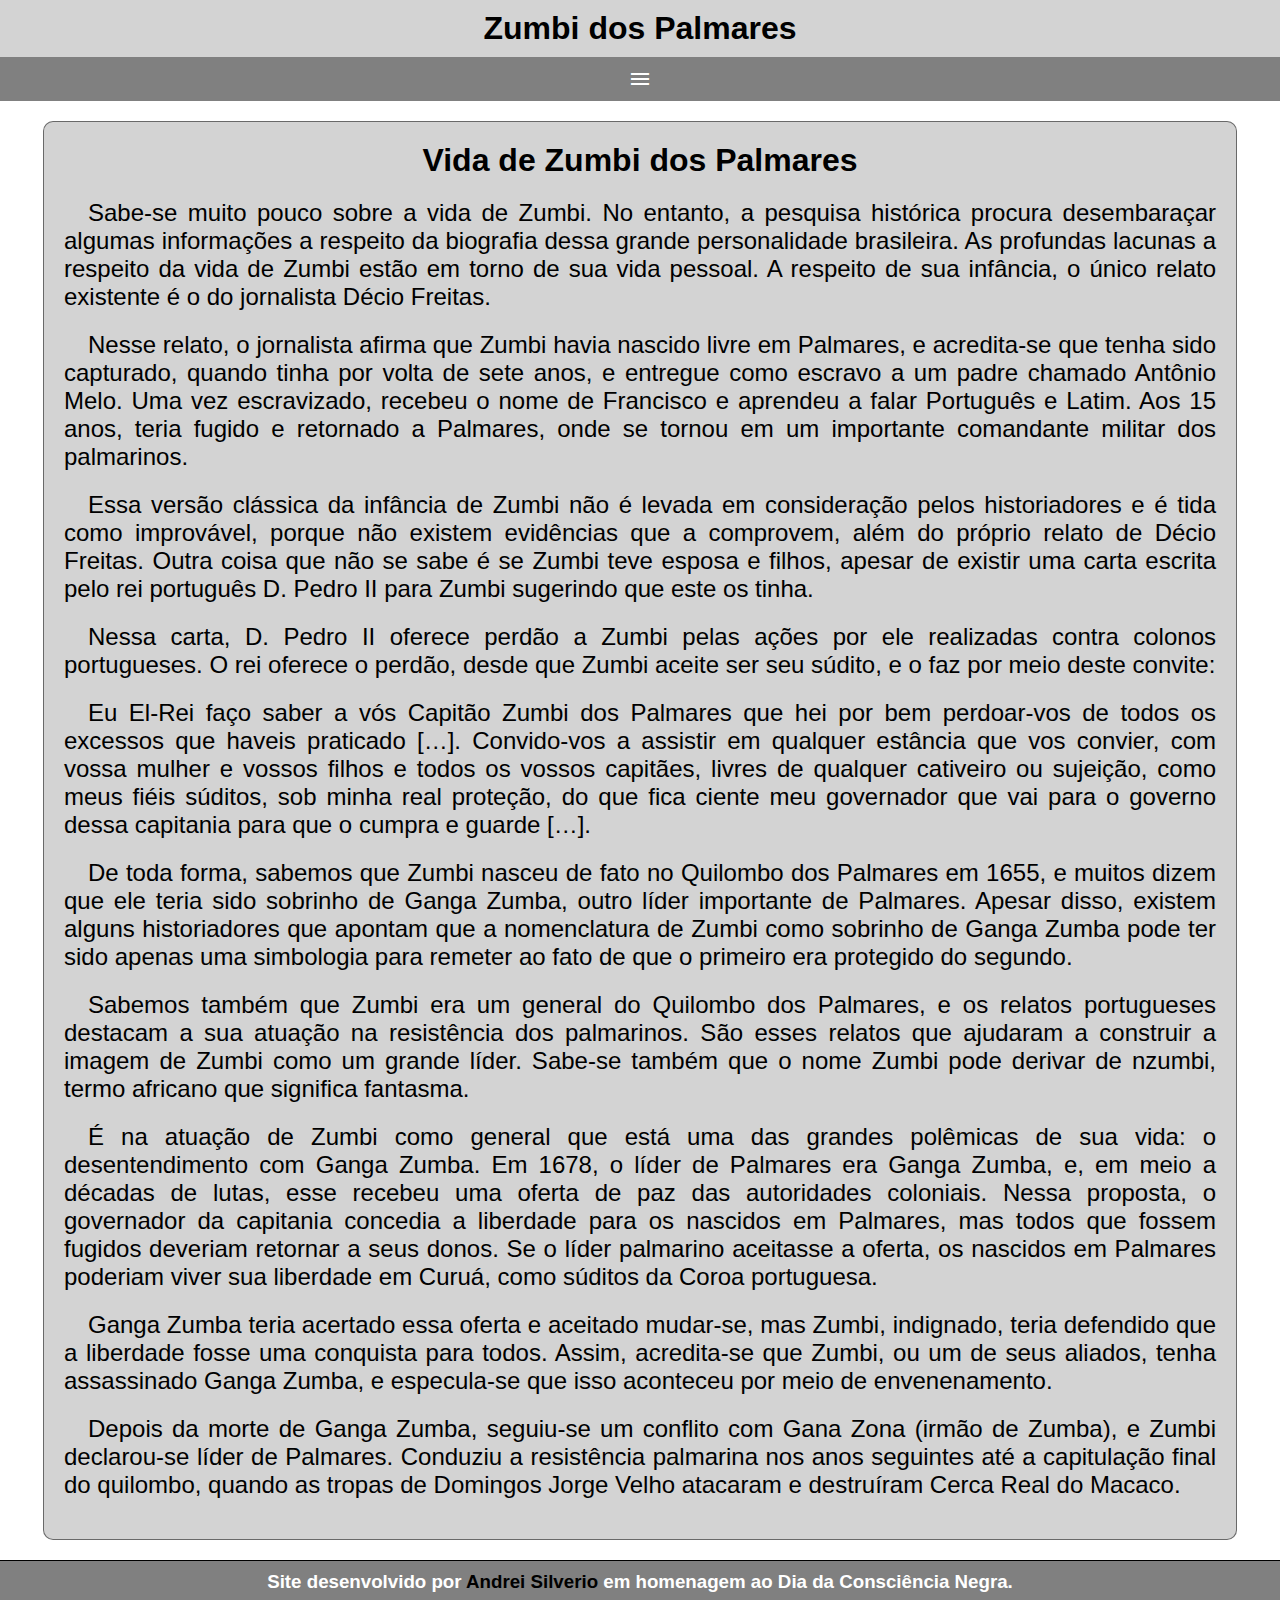
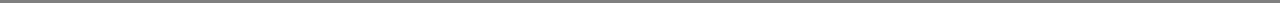
==== index2.html @ c45f560c "finalizado projeto mobile first" ====
<!DOCTYPE html>
<html lang="pt-br">
<head>
    <meta charset="UTF-8">
    <meta name="viewport" content="width=device-width, initial-scale=1.0">
    <title>Vida de Zumbi dos Palmares</title>
    <link href="https://fonts.googleapis.com/icon?family=Material+Icons" rel="stylesheet">
    <link rel="stylesheet" href="estilos/style.css" media="all">
</head>
<body>
    <header>
        <h1>Zumbi dos Palmares</h1>

        <span id="burguer" class="material-icons" onclick="clickMenu()">menu</span>

        <menu id="itens">
            <ul>
                <li><a href="index.html" target="_self">Quilombo dos Palmares</a></li>
                <li><a href="index2.html" target="_self">Vida de Zumbi dos Palmares</a></li>
                <li><a href="index3.html" target="_self">Morte de Zumbi do Palmares</a></li>
            </ul>
        </menu>
    </header>

    <main>
        <article>

            <h2>Vida de Zumbi dos Palmares</h2>

            <p>Sabe-se muito pouco sobre a vida de Zumbi. No entanto, a pesquisa histórica procura desembaraçar algumas informações a respeito da biografia dessa grande personalidade brasileira. As profundas lacunas a respeito da vida de Zumbi estão em torno de sua vida pessoal. A respeito de sua infância, o único relato existente é o do jornalista Décio Freitas.</p>
            <p>Nesse relato, o jornalista afirma que Zumbi havia nascido livre em Palmares, e acredita-se que tenha sido capturado, quando tinha por volta de sete anos, e entregue como escravo a um padre chamado Antônio Melo. Uma vez escravizado, recebeu o nome de Francisco e aprendeu a falar Português e Latim. Aos 15 anos, teria fugido e retornado a Palmares, onde se tornou em um importante comandante militar dos palmarinos.</p>
            <p>Essa versão clássica da infância de Zumbi não é levada em consideração pelos historiadores e é tida como improvável, porque não existem evidências que a comprovem, além do próprio relato de Décio Freitas. Outra coisa que não se sabe é se Zumbi teve esposa e filhos, apesar de existir uma carta escrita pelo rei português D. Pedro II para Zumbi sugerindo que este os tinha.</p>
            <p>Nessa carta, D. Pedro II oferece perdão a Zumbi pelas ações por ele realizadas contra colonos portugueses. O rei oferece o perdão, desde que Zumbi aceite ser seu súdito, e o faz por meio deste convite:</p>
            <p>Eu El-Rei faço saber a vós Capitão Zumbi dos Palmares que hei por bem perdoar-vos de todos os excessos que haveis praticado […]. Convido-vos a assistir em qualquer estância que vos convier, com vossa mulher e vossos filhos e todos os vossos capitães, livres de qualquer cativeiro ou sujeição, como meus fiéis súditos, sob minha real proteção, do que fica ciente meu governador que vai para o governo dessa capitania para que o cumpra e guarde […].</p>
            <p>De toda forma, sabemos que Zumbi nasceu de fato no Quilombo dos Palmares em 1655, e muitos dizem que ele teria sido sobrinho de Ganga Zumba, outro líder importante de Palmares. Apesar disso, existem alguns historiadores que apontam que a nomenclatura de Zumbi como sobrinho de Ganga Zumba pode ter sido apenas uma simbologia para remeter ao fato de que o primeiro era protegido do segundo.</p>
            <p>Sabemos também que Zumbi era um general do Quilombo dos Palmares, e os relatos portugueses destacam a sua atuação na resistência dos palmarinos. São esses relatos que ajudaram a construir a imagem de Zumbi como um grande líder. Sabe-se também que o nome Zumbi pode derivar de nzumbi, termo africano que significa fantasma.</p>
            <p>É na atuação de Zumbi como general que está uma das grandes polêmicas de sua vida: o desentendimento com Ganga Zumba. Em 1678, o líder de Palmares era Ganga Zumba, e, em meio a décadas de lutas, esse recebeu uma oferta de paz das autoridades coloniais. Nessa proposta, o governador da capitania concedia a liberdade para os nascidos em Palmares, mas todos que fossem fugidos deveriam retornar a seus donos. Se o líder palmarino aceitasse a oferta, os nascidos em Palmares poderiam viver sua liberdade em Curuá, como súditos da Coroa portuguesa.</p>
            <p>Ganga Zumba teria acertado essa oferta e aceitado mudar-se, mas Zumbi, indignado, teria defendido que a liberdade fosse uma conquista para todos. Assim, acredita-se que Zumbi, ou um de seus aliados, tenha assassinado Ganga Zumba, e especula-se que isso aconteceu por meio de envenenamento.</p>
            <p>Depois da morte de Ganga Zumba, seguiu-se um conflito com Gana Zona (irmão de Zumba), e Zumbi declarou-se líder de Palmares. Conduziu a resistência palmarina nos anos seguintes até a capitulação final do quilombo, quando as tropas de Domingos Jorge Velho atacaram e destruíram Cerca Real do Macaco.</p>

        </article>
    </main>

    <footer>
        <h3>Site desenvolvido por <a href="https://github.com/andreisilverio" target="_blank">Andrei Silverio</a> em homenagem ao Dia da Consciência Negra.</h3>
    </footer>

    <script>

        function clickMenu() {
            if (itens.style.display == 'block') {
                itens.style.display = 'none'
            } else {
                itens.style.display = 'block'
            }
        }
    </script>

</body>
</html>
---- estilos/style.css ----
@charset "UTF-8";

* {
    padding: 0%;
    margin: 0%;
}

body {
    font-family: Arial, Helvetica, sans-serif;
}

header {
    background-color: white;
}

header h1 {
    font-family: 'Lucida Sans', 'Lucida Sans Regular', 'Lucida Grande', 'Lucida Sans Unicode', Verdana, sans-serif;
    background-color: lightgray;
    font-size: 2em;
    padding: 10px;
    color: black;
    text-align: center;
}

#burguer {
    color: white;
    background-color: gray;
    display: block;
    text-align: center;
    padding: 10px;
    cursor: pointer;
}

#burguer:hover {
    background-color: lightsteelblue;
    color: black;
    transition: 1s;
}

menu {
    display: none;
}

menu ul {
    list-style-type: none;
   
}

menu  ul li a {
    background-color: darkgray;
    border-top: 1px solid black;
    font-size: 1.5em;
    padding: 10px;
    text-decoration: none;
    color: black;
    display: block;
    text-align: center;
}

menu ul li a:hover {
    background-color: lightslategray;
    transition: 1s;
    color: white;
}

main {
    width: 90vw;
    background-color: lightgrey;
    margin: auto;
    padding: 20px;
    margin-top: 20px;
    border-radius: 10px;
    border: 1px solid rgba(0, 0, 0, 0.5);
}

article h2 {
    font-family: 'Lucida Sans', 'Lucida Sans Regular', 'Lucida Grande', 'Lucida Sans Unicode', Verdana, sans-serif;
    margin-bottom: 20px;
    font-size: 2em;
    text-align: center;
}

article p {
    font-size: 1.5em;
    text-align: justify;
    text-indent: 1em;
    margin-bottom: 20px
}

footer {
    font-family: 'Lucida Sans', 'Lucida Sans Regular', 'Lucida Grande', 'Lucida Sans Unicode', Geneva, Verdana, sans-serif;
    border-top: 1px solid black;
    padding: 10px;
    text-align: center;
    background-color: gray;
    font-size: 1em;
    margin-top: 20px;
    color: white;
}

footer h3 a {
    text-decoration: none;
    color: black;

}

footer h3 a:hover {
    text-decoration: underline;
    color: darkred;
    transition: 1s;
}
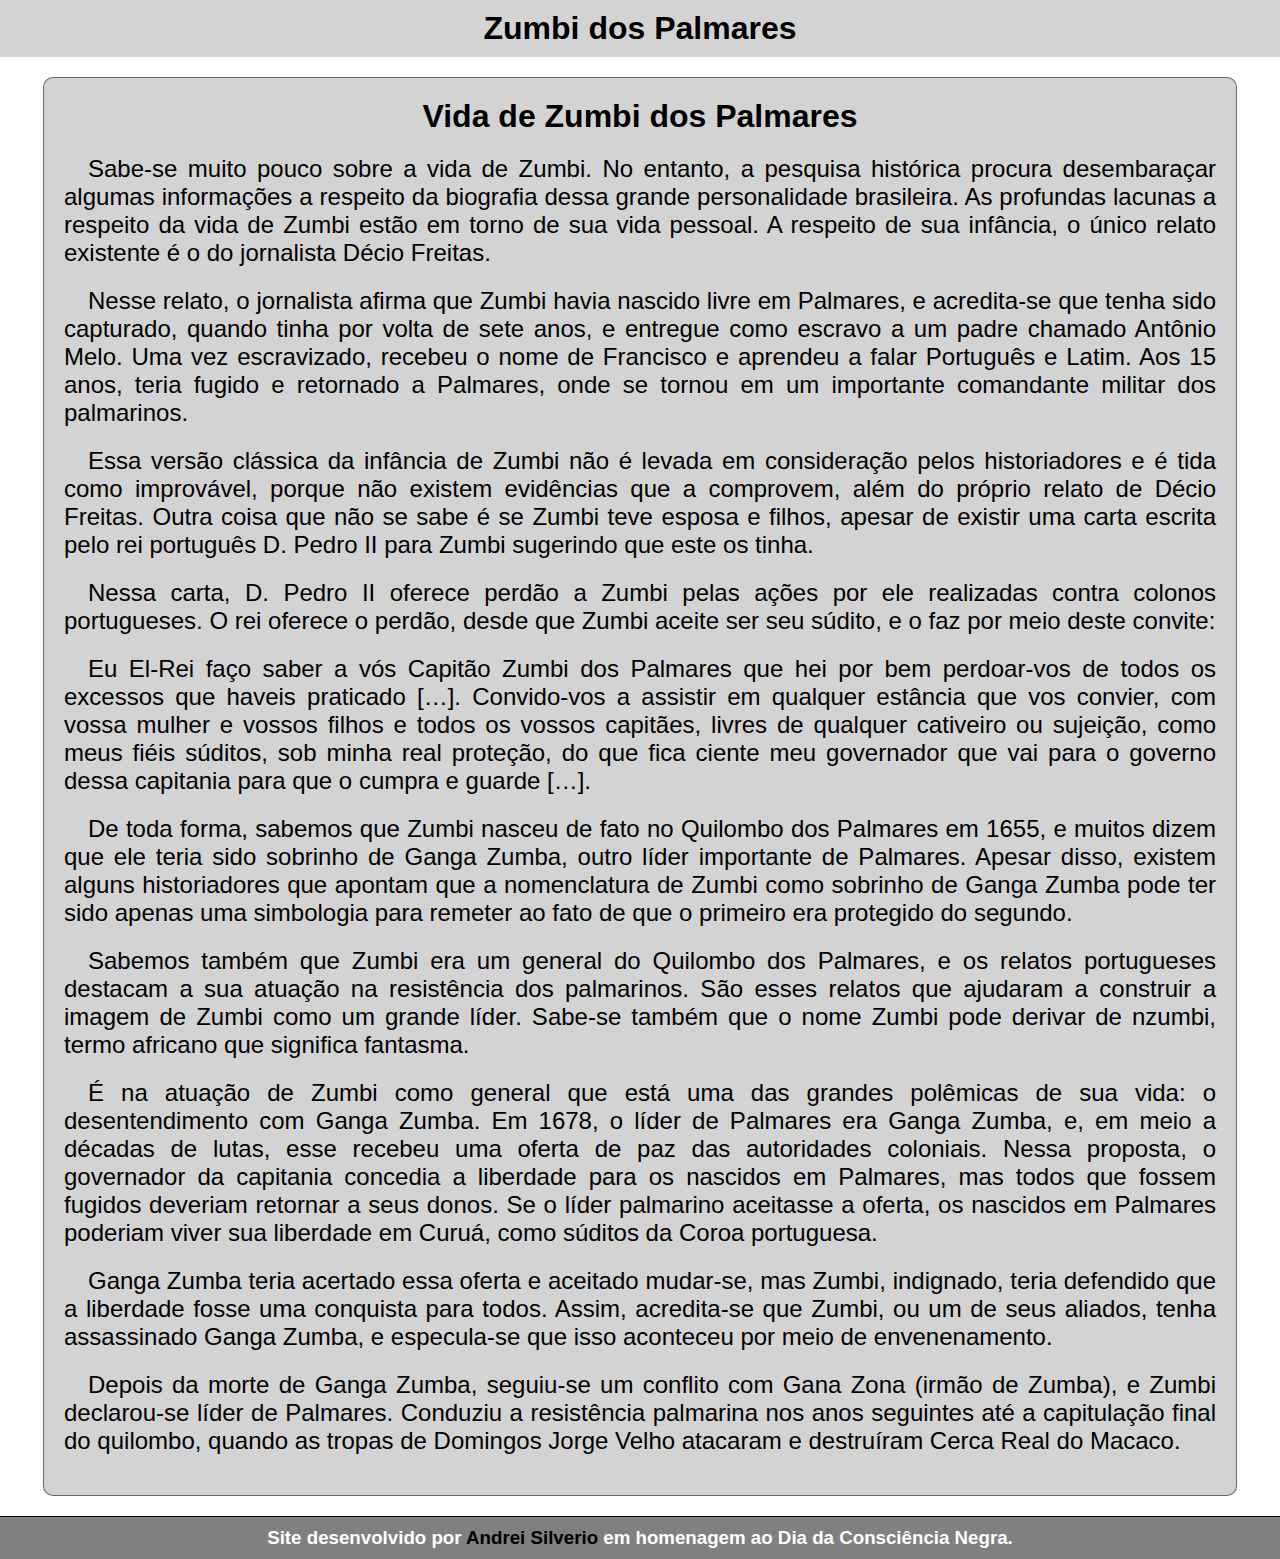
==== commit 193b7680: "tirar java script" ====
--- a/index2.html
+++ b/index2.html
@@ -11,7 +11,7 @@
     <header>
         <h1>Zumbi dos Palmares</h1>
 
-        <span id="burguer" class="material-icons" onclick="clickMenu()">menu</span>
+      
 
         <menu id="itens">
             <ul>
@@ -45,16 +45,7 @@
         <h3>Site desenvolvido por <a href="https://github.com/andreisilverio" target="_blank">Andrei Silverio</a> em homenagem ao Dia da Consciência Negra.</h3>
     </footer>
 
-    <script>
 
-        function clickMenu() {
-            if (itens.style.display == 'block') {
-                itens.style.display = 'none'
-            } else {
-                itens.style.display = 'block'
-            }
-        }
-    </script>
 
 </body>
 </html>